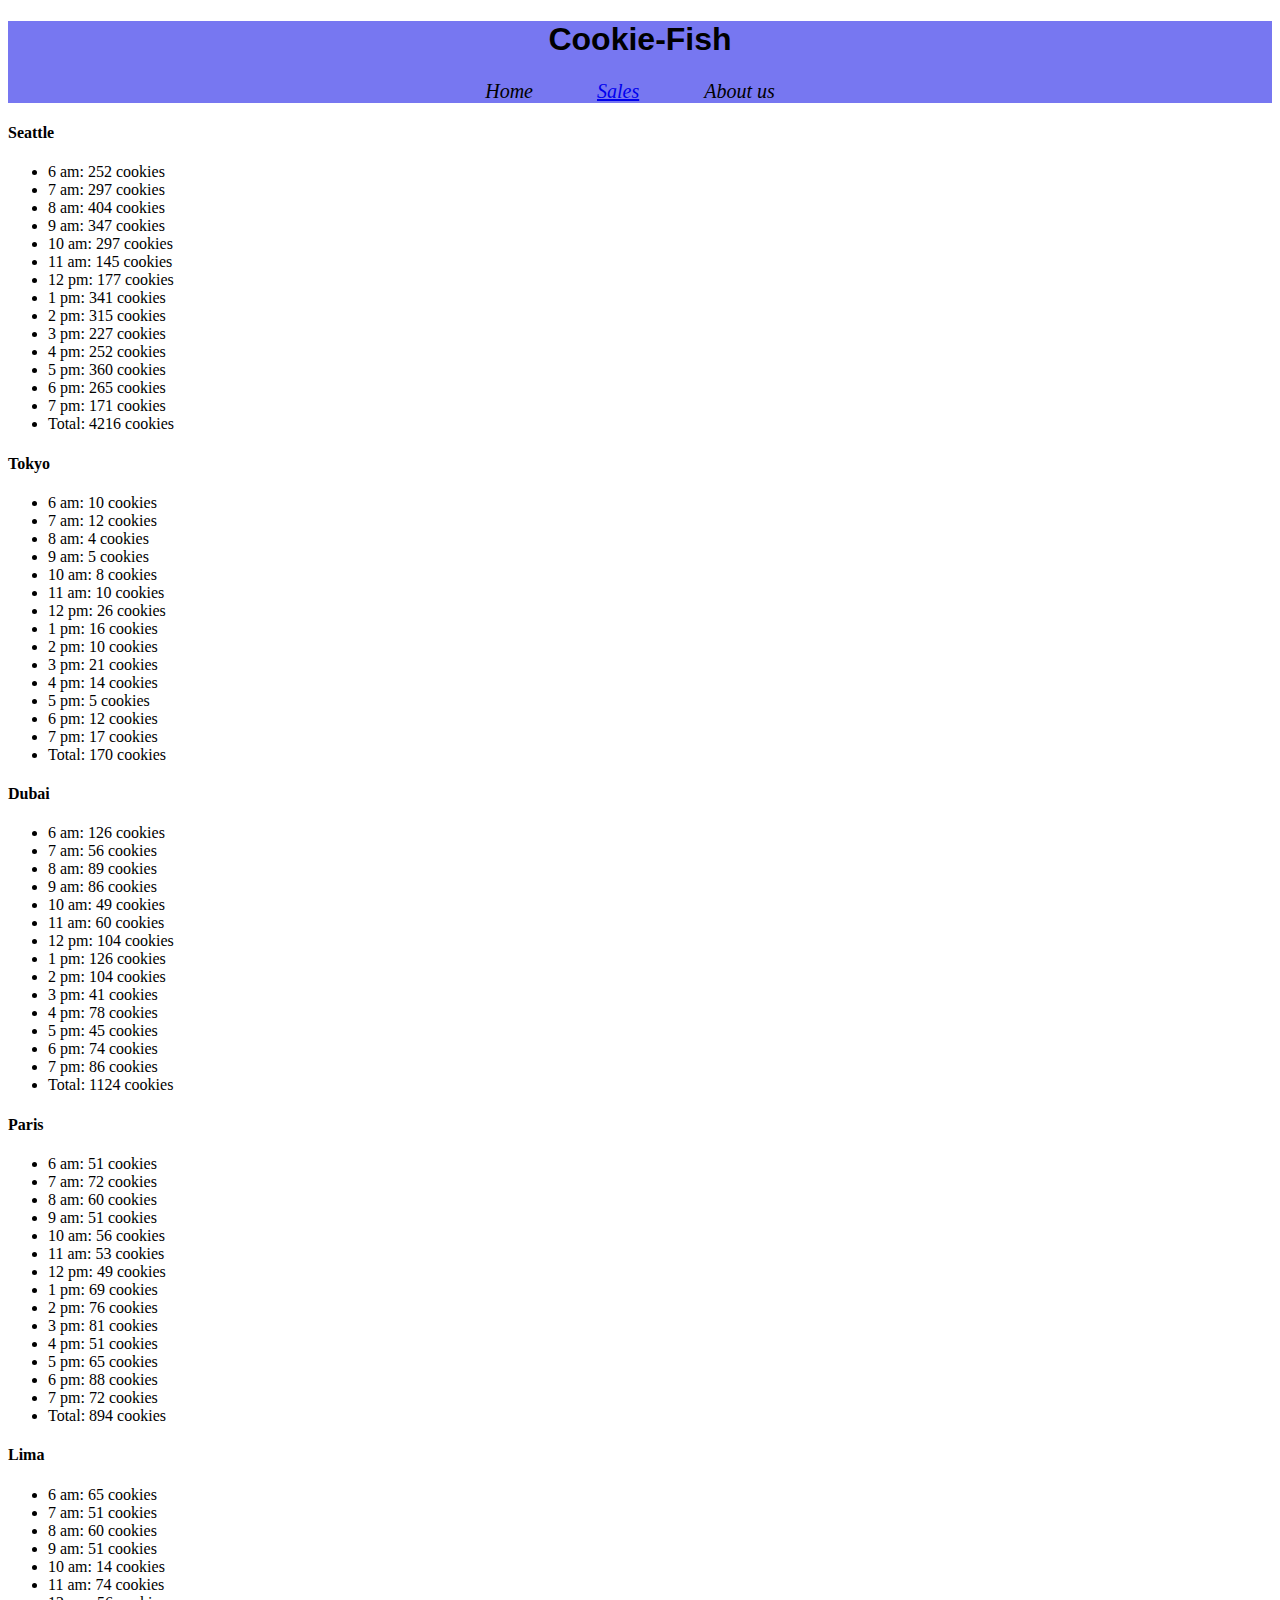
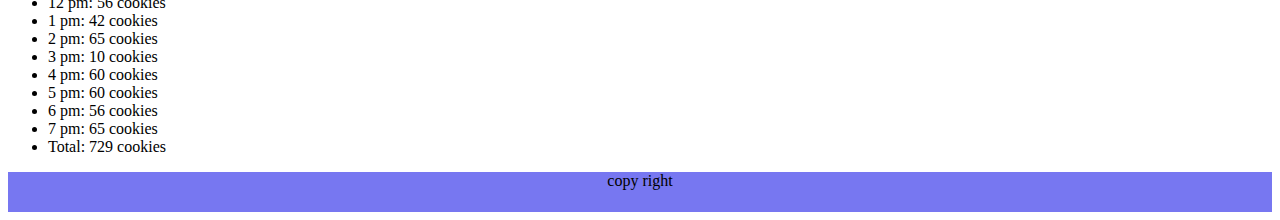
==== sales.html @ fe01b5fe "branche1" ====
<!DOCTYPE html>
<html lang="en">
<head>
    <meta charset="UTF-8">
    <meta name="viewport" content="width=device-width, initial-scale=1.0">
    <title>cookie shop</title>
    <link rel="stylesheet" href="css/style.css">
</head>
<body>
    <header>
        <h1>Cookie-Fish</h1>
        <ul id="main-heading">
            <li class="heading">Home</li>
            <li class="heading"> <a href="sales.html"> Sales</a> </li>
            <li class="heading">About us</li>
        </ul>
            
    </header>
   
    <div id="Seattle"></div>
     
    <div id="Tokyo"></div>
  
    <div id="Dubai"></div>

    <div id="Paris"></div>

    <div id="Lima"></div>
    
</main>
<script src="js/app.js"></script>
<footer>
    <p style="text-align: center;">copy right </p>
</footer>

</body>
</html>
---- css/style.css ----
header{
    background-color: rgb(119, 119, 241);
    margin-top: 0px;
    margin-bottom: 0px;
    margin-left: 0px;
    margin-right: 0px;
    
}
#main-heading{
    text-align: center;
    list-style: none;
}
.heading{
display: inline;
margin-right: 60px;
font-style: oblique;
font-size: 20px;
}
h1{
    text-align: center;
    font-family: 'Franklin Gothic Medium', 'Arial Narrow', Arial, sans-serif;
}
main{
    background-color: chocolate;
    height: 1000px;
    margin-top: 0px;
    margin-bottom: 0px;
}
footer{
    background-color: rgb(119, 119, 241);
    height: 40px;
}
#image{
    display: flex;
    justify-content: center;
}
#info{
background-color: chocolate;
}
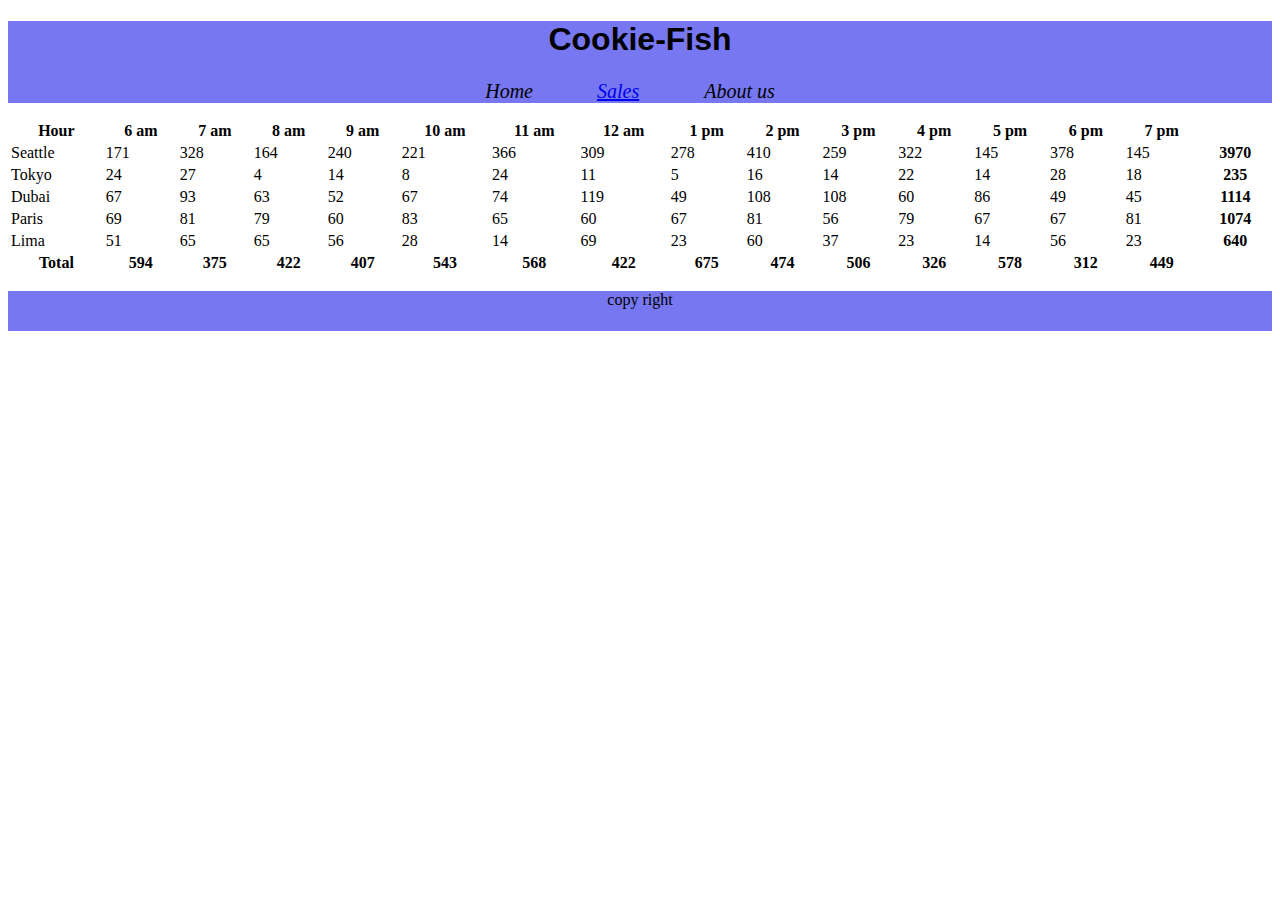
==== commit a69ce5d1: "class02-Objects" ====
--- a/sales.html
+++ b/sales.html
@@ -1,11 +1,13 @@
 <!DOCTYPE html>
 <html lang="en">
+
 <head>
     <meta charset="UTF-8">
     <meta name="viewport" content="width=device-width, initial-scale=1.0">
     <title>cookie shop</title>
     <link rel="stylesheet" href="css/style.css">
 </head>
+
 <body>
     <header>
         <h1>Cookie-Fish</h1>
@@ -14,24 +16,17 @@
             <li class="heading"> <a href="sales.html"> Sales</a> </li>
             <li class="heading">About us</li>
         </ul>
-            
     </header>
-   
-    <div id="Seattle"></div>
-     
-    <div id="Tokyo"></div>
-  
-    <div id="Dubai"></div>
+    <main id="content">
 
-    <div id="Paris"></div>
+    </main>
 
-    <div id="Lima"></div>
+
     
-</main>
-<script src="js/app.js"></script>
-<footer>
-    <p style="text-align: center;">copy right </p>
-</footer>
+    <footer>
+        <p style="text-align: center;">copy right </p>
+    </footer>
+    <script src="js/app.js"></script>
+</body>
 
-</body>
 </html>--- a/css/style.css
+++ b/css/style.css
@@ -20,12 +20,8 @@
     text-align: center;
     font-family: 'Franklin Gothic Medium', 'Arial Narrow', Arial, sans-serif;
 }
-main{
-    background-color: chocolate;
-    height: 1000px;
-    margin-top: 0px;
-    margin-bottom: 0px;
-}
+
+
 footer{
     background-color: rgb(119, 119, 241);
     height: 40px;
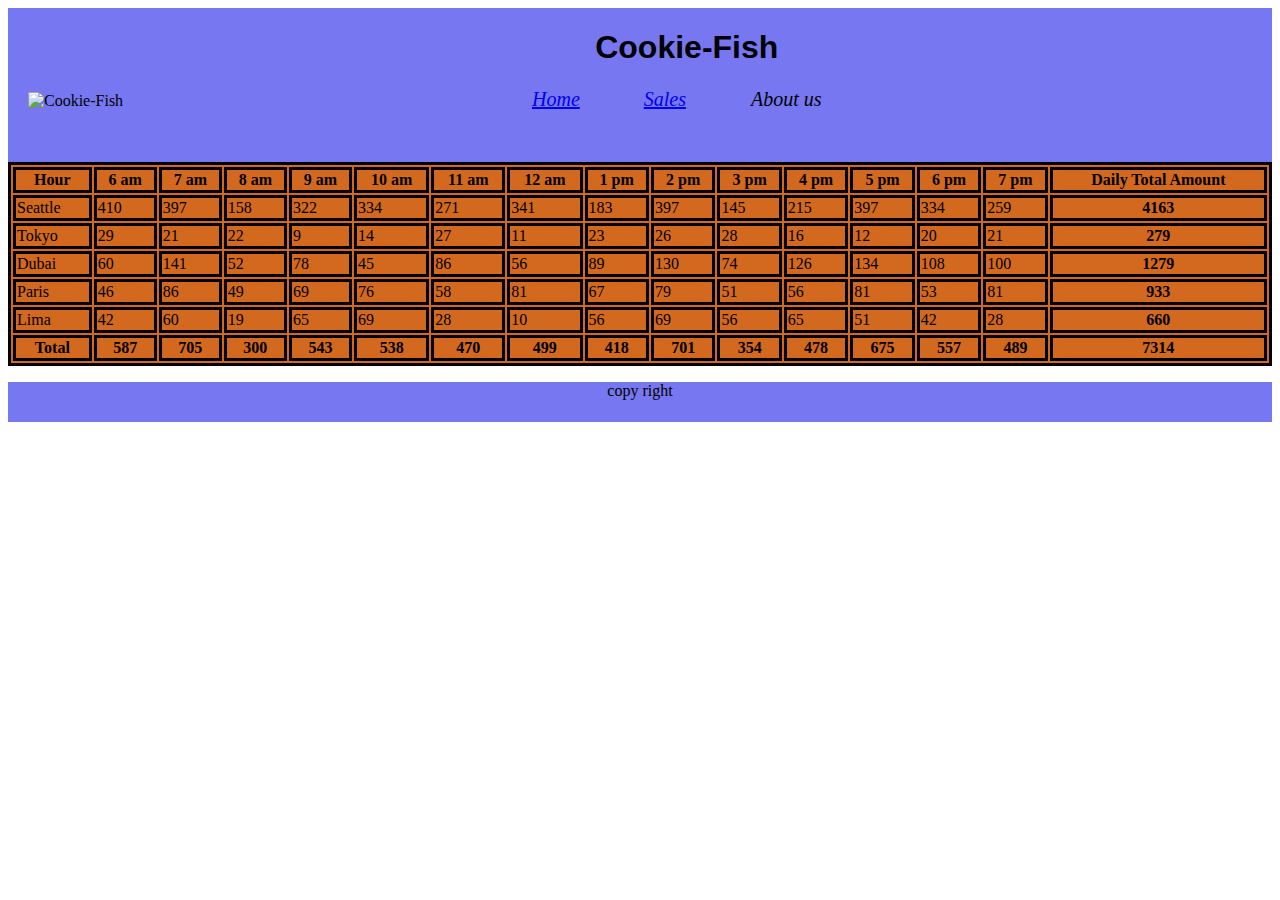
==== commit df86dbe9: "CSS" ====
--- a/sales.html
+++ b/sales.html
@@ -10,18 +10,21 @@
 
 <body>
     <header>
-        <h1>Cookie-Fish</h1>
-        <ul id="main-heading">
-            <li class="heading">Home</li>
-            <li class="heading"> <a href="sales.html"> Sales</a> </li>
-            <li class="heading">About us</li>
-        </ul>
+      
+        <img src="https://codefellows.github.io/code-201-guide/curriculum/class-06/lab/assets/salmon.png"
+            alt="Cookie-Fish" class="head-content">
+        <div class="head-content">
+            <h1>Cookie-Fish</h1>
+            <ul id="heading-ul">
+                <li class="heading-li"><a href="index.html"> Home</a></li>
+                <li class="heading-li"> <a href="sales.html"> Sales</a> </li>
+                <li class="heading-li">About us</li>
+            </ul>
+        </div>
     </header>
     <main id="content">
 
     </main>
-
-
     
     <footer>
         <p style="text-align: center;">copy right </p>
--- a/css/style.css
+++ b/css/style.css
@@ -4,33 +4,79 @@
     margin-bottom: 0px;
     margin-left: 0px;
     margin-right: 0px;
-    
+    padding: 0%;
+    border: 0px;
 }
-#main-heading{
+img.head-content{
+    width: 200px;
+    height: 70px;
+    margin-left: 20px;
+}
+.head-content{
+display: inline-block;
+}
+div.head-content{
+    margin-left: 260px;
+}
+h1{
+    text-align: center;
+    font-family: 'Franklin Gothic Medium', 'Arial Narrow', Arial, sans-serif;
+}
+#heading-ul{
     text-align: center;
     list-style: none;
 }
-.heading{
+.heading-li{
 display: inline;
 margin-right: 60px;
 font-style: oblique;
 font-size: 20px;
 }
-h1{
-    text-align: center;
-    font-family: 'Franklin Gothic Medium', 'Arial Narrow', Arial, sans-serif;
-}
-
 
 footer{
     background-color: rgb(119, 119, 241);
     height: 40px;
 }
-#image{
+#image1{
     display: flex;
     justify-content: center;
 }
-#info{
-background-color: chocolate;
+
+table, th,td{
+    border: solid 3px;
 }
-
+#body , #content{
+    background-color: chocolate;
+    border: 0px;
+    margin: 0px;
+    padding: 0px;
+}
+.types img{
+    width: 400px;
+    height: 400px;
+    
+}
+.types{
+    display: inline-block;
+}
+#minu{
+    text-align:center;
+}
+.shops img{
+    width: 200px;
+    height: 200px;
+}
+.shops{
+    display: inline-block;
+}
+#shop-location{
+    text-align: center;
+    margin: 0%;
+    padding: 0%;
+}
+hr{
+    border-top: 2px dashed black;
+    margin: 0%;
+    padding: 0%;
+   
+}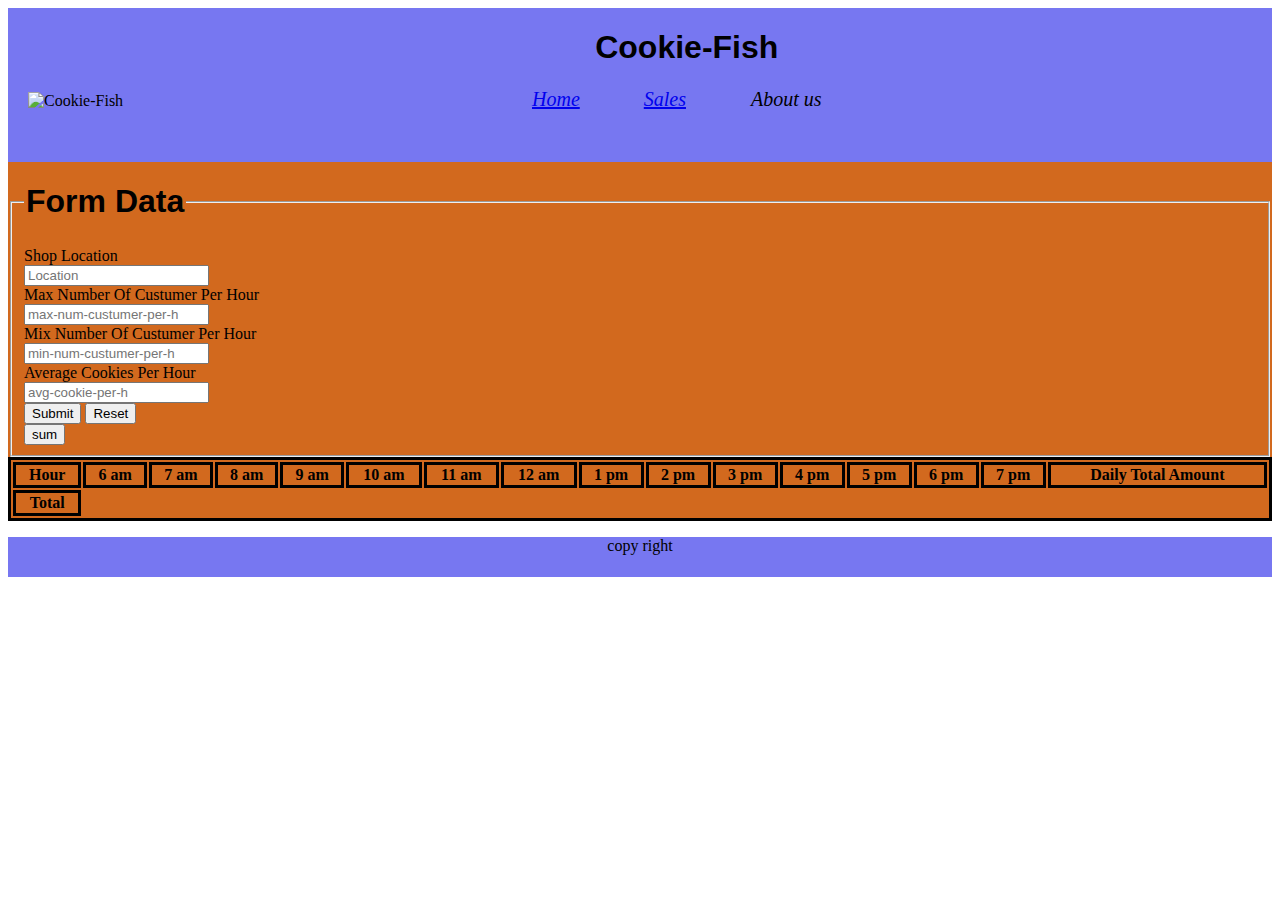
==== commit a5dd7d2f: "events" ====
--- a/sales.html
+++ b/sales.html
@@ -23,6 +23,50 @@
         </div>
     </header>
     <main id="content">
+        <fieldset>
+            <legend>
+                <h1>Form Data</h1>
+            </legend>
+            <div>
+                <form action="" id="form">
+                    <div>
+                        <Label  for="shopLocation">Shop Location </Label>
+                        <br>
+                        <input type="text" id="shopLocation"  name="shopLocation" placeholder="Location" >
+                    </div>
+    
+                    <div>
+                        <Label  for="max">Max Number Of Custumer Per
+                            Hour</Label>
+                        <br>
+                        <input type="number"  name="max" id="max" placeholder="max-num-custumer-per-h"  >
+    
+                    </div>
+    
+                    <div>
+                        <Label  for="min"> Mix Number Of Custumer Per
+                            Hour</Label>
+                        <br>
+                        <input type="number"  name="min" id="min" placeholder="min-num-custumer-per-h"  >
+                    </div>
+    
+                    <div>
+                        <Label  for="avg">Average Cookies Per Hour</Label>
+                        <br>
+                        <input type="number"  name="avg" id="avg" placeholder="avg-cookie-per-h" >
+                    </div>
+    
+                    <button type="submit" id="Submit">Submit</button>
+                    <button type="reset">Reset</button>
+    
+                </form>
+                <form action="" id="sum">
+                    <input type="submit" value="sum" name="submit">
+                </form>
+            </div>
+    
+        </fieldset>
+        
 
     </main>
     
